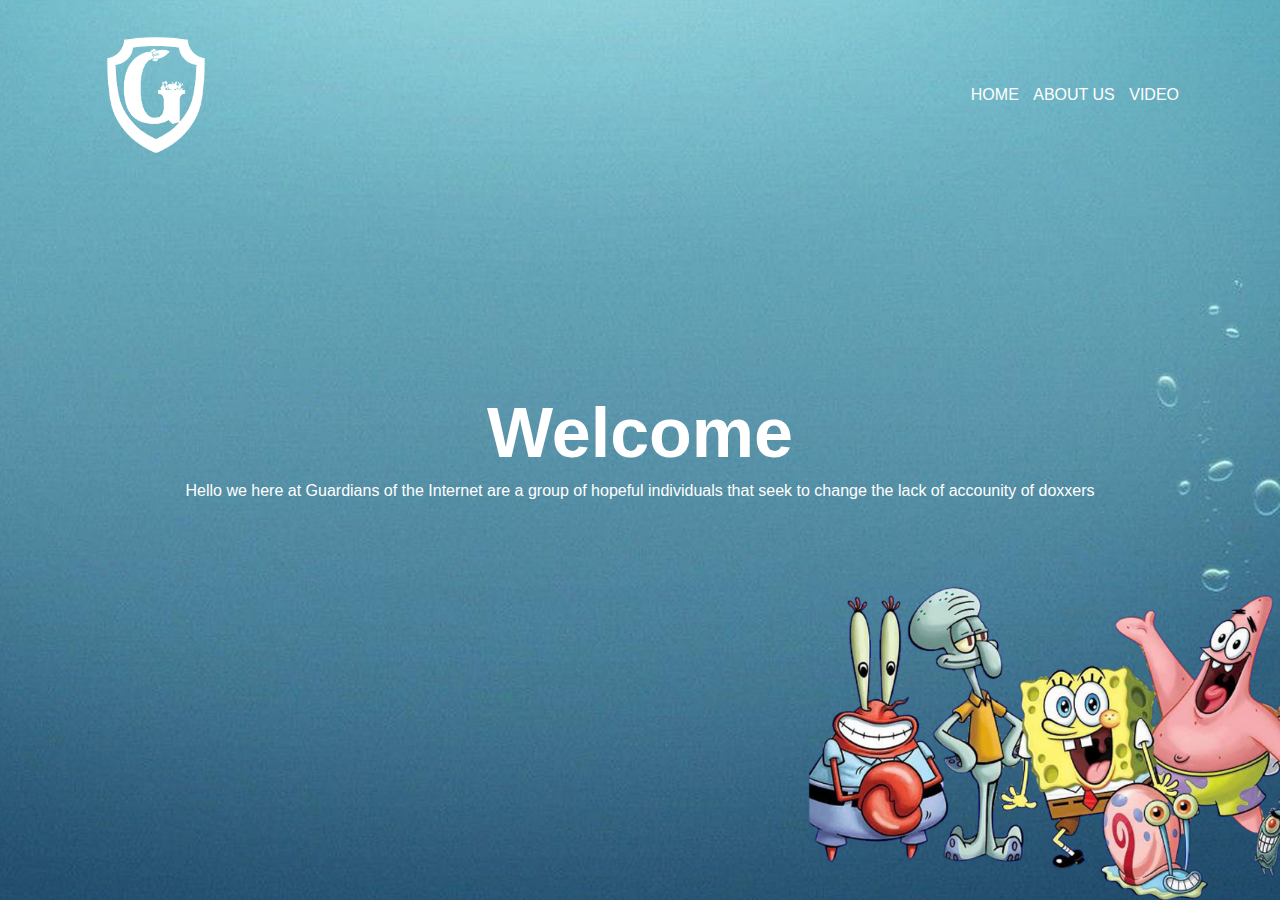
==== index.html @ 18c87bfe "changed main page from website to index" ====
<!DOCTYPE html>
<html lang="en">
  <head>
    <meta charset="UTF-8" />
    <meta name="viewport" content="width=device-width, initial-scale=1.0" />
    <link rel="stylesheet" href="CSS/style.css" />
    <title>Guardians Of the Internet</title>
  </head>
  <body>
    <div class="banner">
      <div class="navbar">
        <img src="Photos/logo.png" alt="Logo could not load" class="logo" />
        <ul>
          <li><a href="#">home</a></li>
          <li><a href="#">About Us</a></li>
          <li><a href="#">Video</a></li>
        </ul>
      </div>
      <div class="content">
        <h1>Welcome</h1>
        <p>
          Hello we here at Guardians of the Internet are a group of hopeful
          individuals that seek to change the lack of accounity of doxxers
        </p>
      </div>
    </div>
  </body>
</html>
---- CSS/style.css ----
body {
  background-color: aquamarine;
}

* {
  margin: 0;
  padding: 0;
  font-family: sans-serif;
}

.banner {
  width: 100%;
  height: 100vh;
  background-image: url(/Photos/background.png);
  background-size: cover;
  background-position: center;
}

.navbar {
  width: 85%;
  margin: auto;
  padding: 35px 0;
  display: flex;
  align-items: center;
  justify-content: space-between;
}

.logo {
  width: 120px;
  cursor: pointer;
  color: white;
}

.navbar ul li {
  list-style: none;
  display: inline-block;
  margin: 0 5px;
  position: relative;
}

.navbar ul li a {
  text-decoration: none;
  color: #fff;
  text-transform: uppercase;
}

.navbar ul li a::after {
  content: "";
  height: 3px;
  width: 0;
  background: blue;
  position: absolute;
  left: 0;
  bottom: -5px;
  transition: 0.5s;
}

.navbar ul li a:hover::after {
  width: 100%;
}

.content {
  width: 100%;
  position: absolute;
  top: 50%;
  transform: translateY(-50%);
  text-align: center;
  color: #fff;
}

.content h1 {
  font-size: 70px;
  margin-top: 0px;
}

.content p {
  margin: 5px auto;
  font-weight: 100;
  line-height: 25px;
}
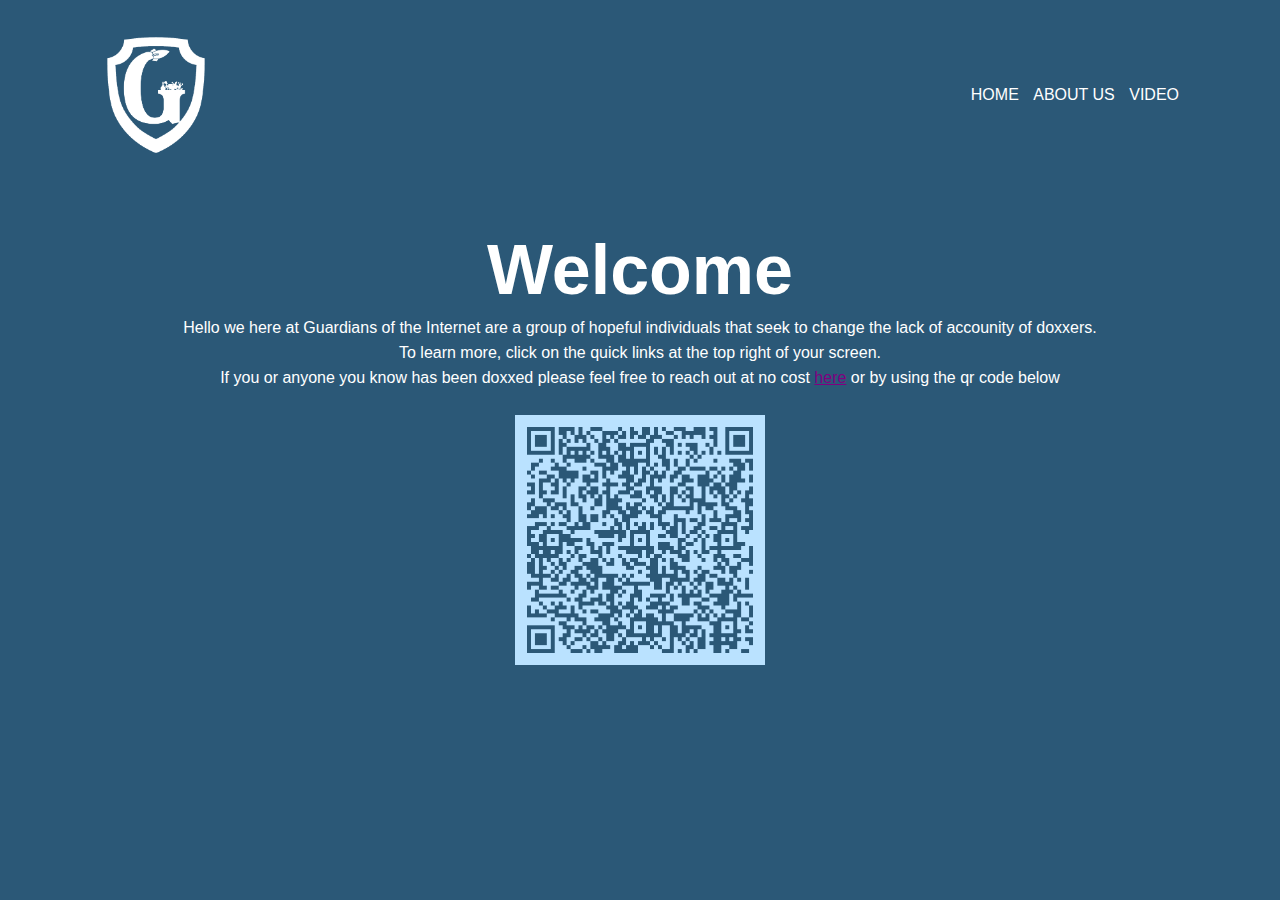
==== commit 1e1754e3: "added qr code on homepage" ====
--- a/index.html
+++ b/index.html
@@ -4,6 +4,7 @@
     <meta charset="UTF-8" />
     <meta name="viewport" content="width=device-width, initial-scale=1.0" />
     <link rel="stylesheet" href="CSS/style.css" />
+    <link rel="stylesheet" href="CSS/home-style.css" />
     <title>Guardians Of the Internet</title>
   </head>
   <body>
@@ -12,15 +13,26 @@
         <img src="Photos/logo.png" alt="Logo could not load" class="logo" />
         <ul>
           <li><a href="#">home</a></li>
-          <li><a href="#">About Us</a></li>
-          <li><a href="#">Video</a></li>
+          <li><a href="about.html">About Us</a></li>
+          <li><a href="videos.html">Video</a></li>
         </ul>
       </div>
       <div class="content">
         <h1>Welcome</h1>
         <p>
           Hello we here at Guardians of the Internet are a group of hopeful
-          individuals that seek to change the lack of accounity of doxxers
+          individuals that seek to change the lack of accounity of doxxers.
+          <br />
+          To learn more, click on the quick links at the top right of your
+          screen. <br />If you or anyone you know has been doxxed please feel
+          free to reach out at no cost
+          <a
+            href="https://docs.google.com/forms/d/e/1FAIpQLSdsvcR2rNn9QPTW3XIuhNX8pDtr5EFqCksMUBkjDesVBSNj0w/viewform?usp=sf_link"
+          >
+            here</a
+          >
+          or by using the qr code below
+          <img src="/Photos/Qr-google-forms.png" alt="Qr Code could not load" />
         </p>
       </div>
     </div>
--- a/CSS/style.css
+++ b/CSS/style.css
@@ -1,5 +1,6 @@
 body {
-  background-color: aquamarine;
+  background-color: #2b5877;
+  color: #fff;
 }
 
 * {
@@ -11,7 +12,7 @@
 .banner {
   width: 100%;
   height: 100vh;
-  background-image: url(/Photos/background.png);
+  background-image: url("https://github.com/Zzz4nder/Guardians-Of-The-Internet/blob/main/Photos/background.png?raw=true");
   background-size: cover;
   background-position: center;
 }
@@ -48,7 +49,7 @@
   content: "";
   height: 3px;
   width: 0;
-  background: blue;
+  background: darkblue;
   position: absolute;
   left: 0;
   bottom: -5px;
@@ -58,23 +59,3 @@
 .navbar ul li a:hover::after {
   width: 100%;
 }
-
-.content {
-  width: 100%;
-  position: absolute;
-  top: 50%;
-  transform: translateY(-50%);
-  text-align: center;
-  color: #fff;
-}
-
-.content h1 {
-  font-size: 70px;
-  margin-top: 0px;
-}
-
-.content p {
-  margin: 5px auto;
-  font-weight: 100;
-  line-height: 25px;
-}
--- a/CSS/home-style.css
+++ b/CSS/home-style.css
@@ -0,0 +1,31 @@
+.content {
+  width: 100%;
+  position: absolute;
+  top: 50%;
+  transform: translateY(-50%);
+  text-align: center;
+  color: #fff;
+}
+
+.content h1 {
+  font-size: 70px;
+  margin-top: 0px;
+}
+
+.content p {
+  margin: 5px auto;
+  font-weight: 100;
+  line-height: 25px;
+}
+.content a {
+  color: purple;
+}
+
+.content img {
+  display: block;
+  margin-top: 25px;
+  width: 250px;
+  height: auto;
+  margin-left: auto;
+  margin-right: auto;
+}
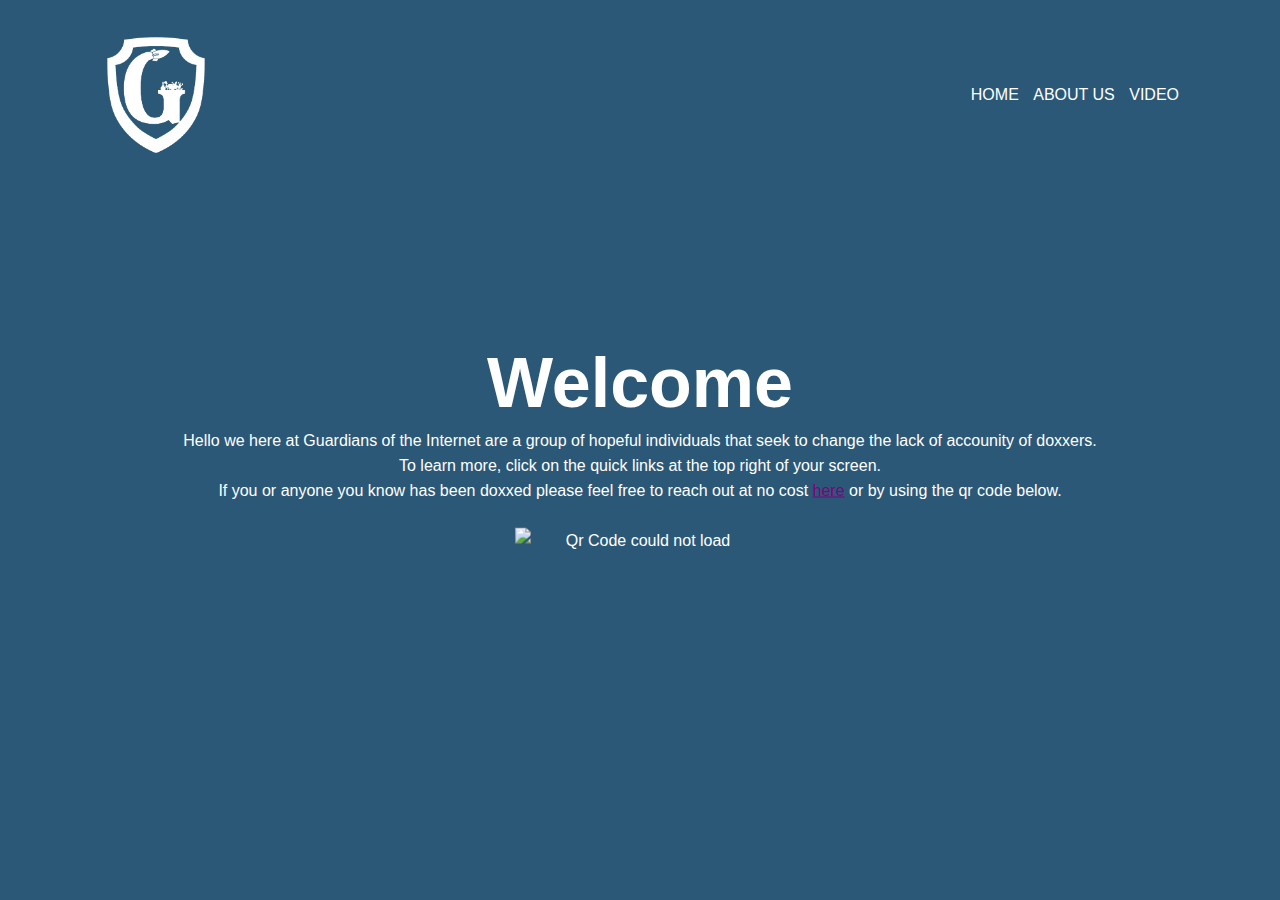
==== commit a63271f6: "Added link to qr code from github, instead of file as an error was showing" ====
--- a/index.html
+++ b/index.html
@@ -31,8 +31,12 @@
           >
             here</a
           >
-          or by using the qr code below
-          <img src="/Photos/Qr-google-forms.png" alt="Qr Code could not load" />
+          or by using the qr code below.
+          <br />
+          <img
+            src="https://github.com/Zzz4nder/Guardians-Of-The-Internet/blob/main/Photos/Qr-google-forms.png?raw=true"
+            alt="Qr Code could not load"
+          />
         </p>
       </div>
     </div>
